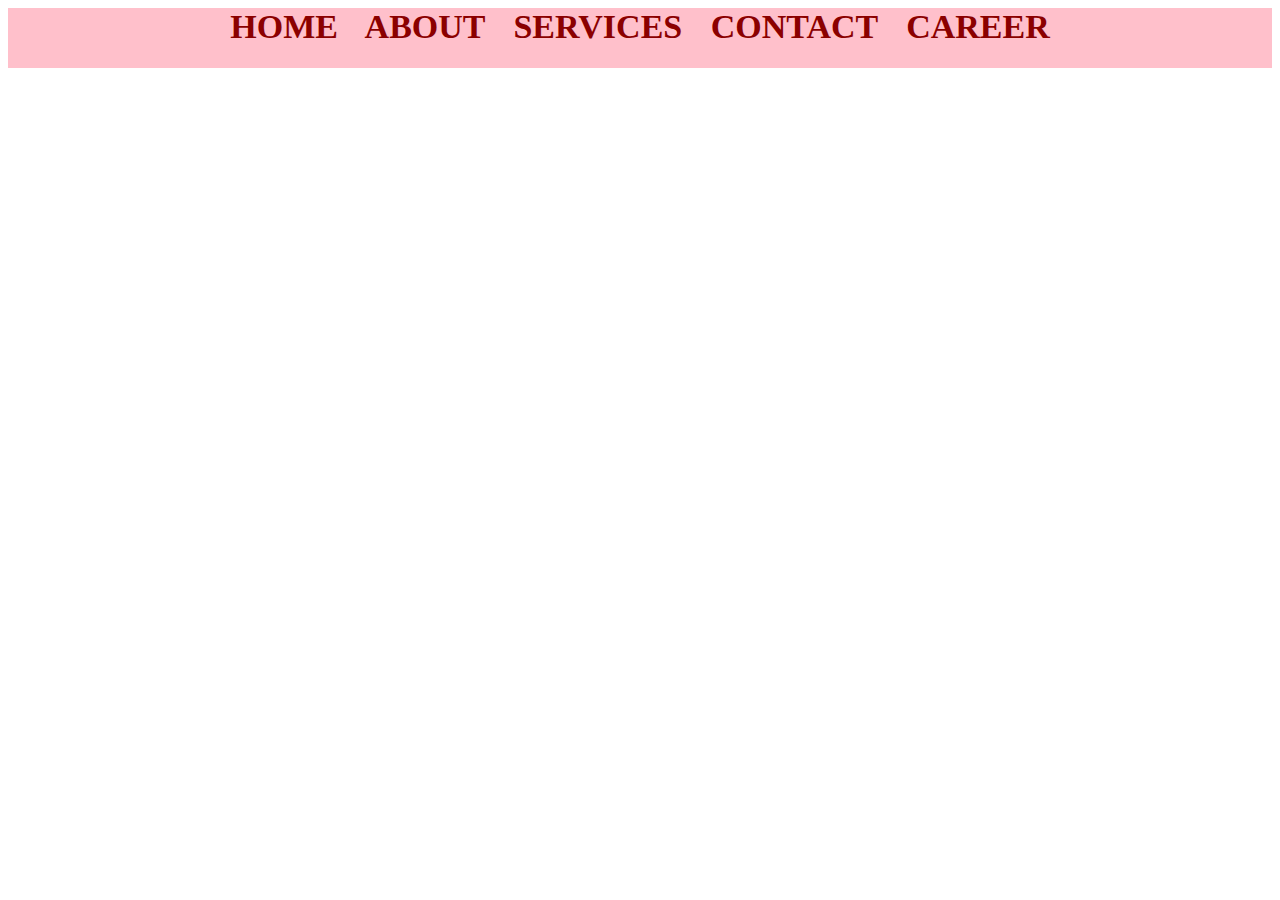
==== alok.html @ 0f2a9336 "Add files via upload" ====
<!Doctype html>
<html>
  <head>
    <title>CSS Styling</title>
     
    <style>
      .navbar{        
               background-color:pink;
              height:60px;
              text-align:center;
              }
         a{
           color:darkred;
           text-decoration:none;
           font-size:34px;
           word-spacing:20px;
          text-transform:uppercase;
          font-weight:900;
}



   </style>
  </head>
  <body>
      <div class="navbar">
        <a href=""> Home </a> 
        <a href=""> About </a>
        <a href=""> Services </a>  
        <a href=""> Contact </a>
        <a href=""> Career </a>
      </div>
   </body>
</html>
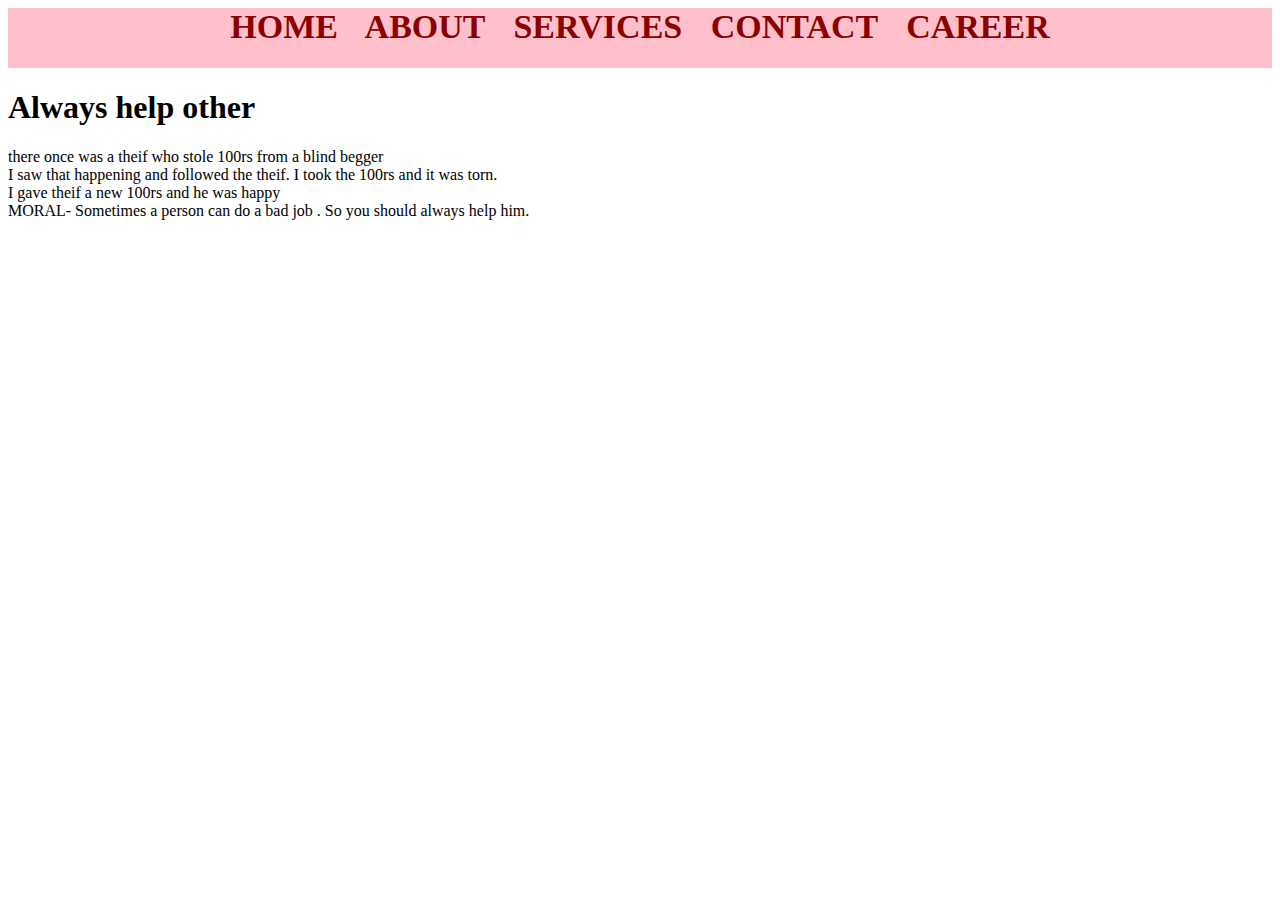
==== commit 8fa7c097: "Add files via upload" ====
--- a/alok.html
+++ b/alok.html
@@ -15,9 +15,10 @@
            font-size:34px;
            word-spacing:20px;
           text-transform:uppercase;
-          font-weight:900;
+          font-weight:800;
 }
-
+.divbox{height:;
+}
 
 
    </style>
@@ -30,5 +31,14 @@
         <a href=""> Contact </a>
         <a href=""> Career </a>
       </div>
+      <div class="divbox">
+       <h1 class="main-text">Always help other</h1>
+       <span class="subtext">there once was a theif who stole 100rs from  a blind begger<br>
+         I saw that happening and followed the theif. I took the 100rs and it was torn. <br>
+         I gave theif a new 100rs and he was happy<br> 
+         MORAL- Sometimes a person can do a bad job . So you should always help him.
+
+
+       </div>
    </body>
 </html>
